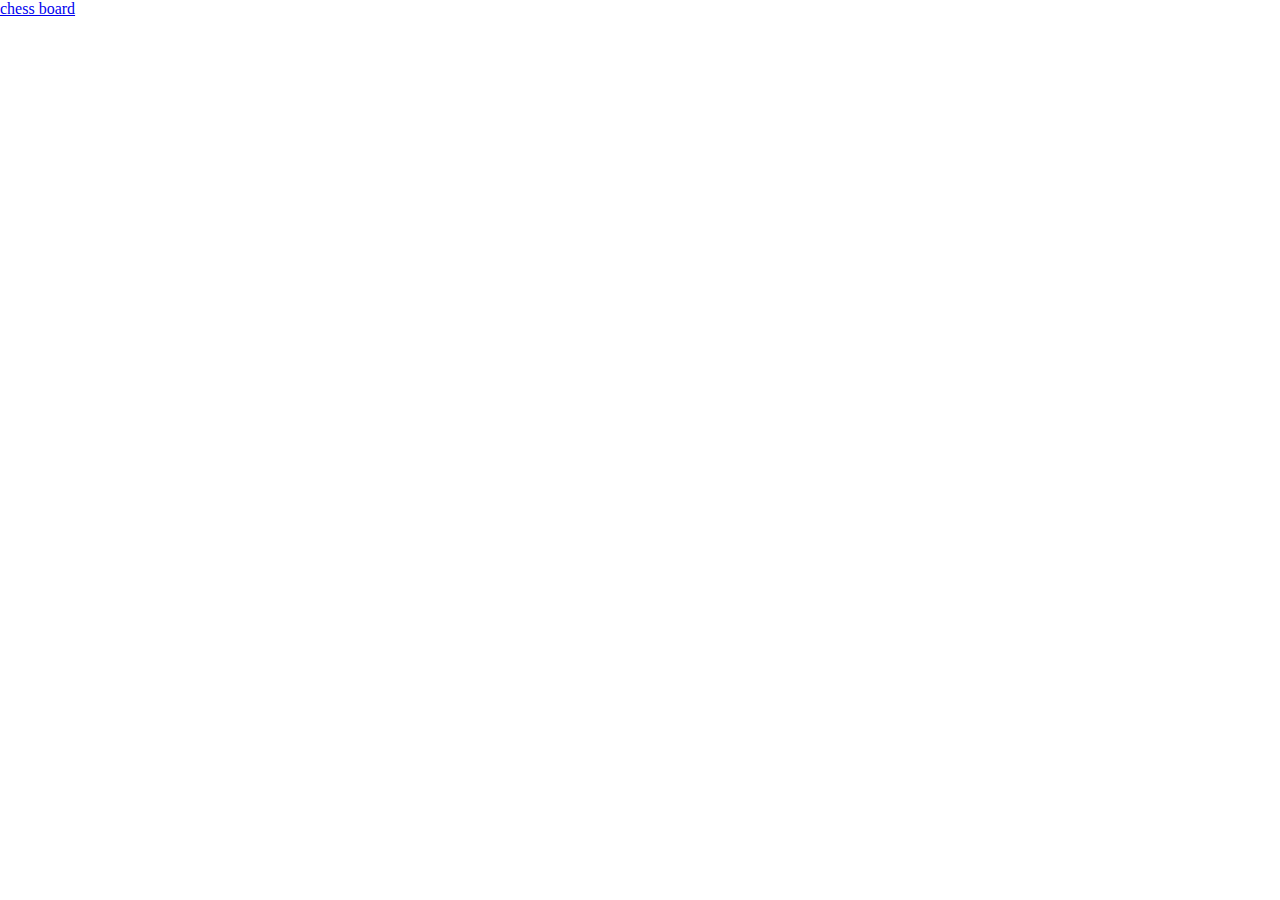
==== index.html @ 2d4c9433 "Add files via upload" ====
<!DOCTYPE html>
<html lang="en">
<head>
  <meta charset="UTF-8">
  <meta name="viewport" content="width=device-width, initial-scale=1.0">
  <title>Document</title>
  <link rel="stylesheet" href="chess.css">
</head>
<body>
  <a href="chess.html">chess board</a>
</body>
</html>
---- chess.css ----
*{
    margin: 0;
    padding: 0;
    background-color: white;
}
.chessboard{
  width: 640px;
  height: 640px;
  margin: 15px;
  border: 15px solid brown;
  left: 25%;
  position: absolute;
}
.black
{
    width: 80px;
    height: 80px;
    float: left;
    background-color: sienna;
    font-size: 50px;
    text-align: center;
    vertical-align: middle;
}
.white
{
    width: 80px;
    height: 80px;
    float: left;
    background-color: #fff;
    font-size: 50px;
    text-align: center;
    vertical-align: middle;
}
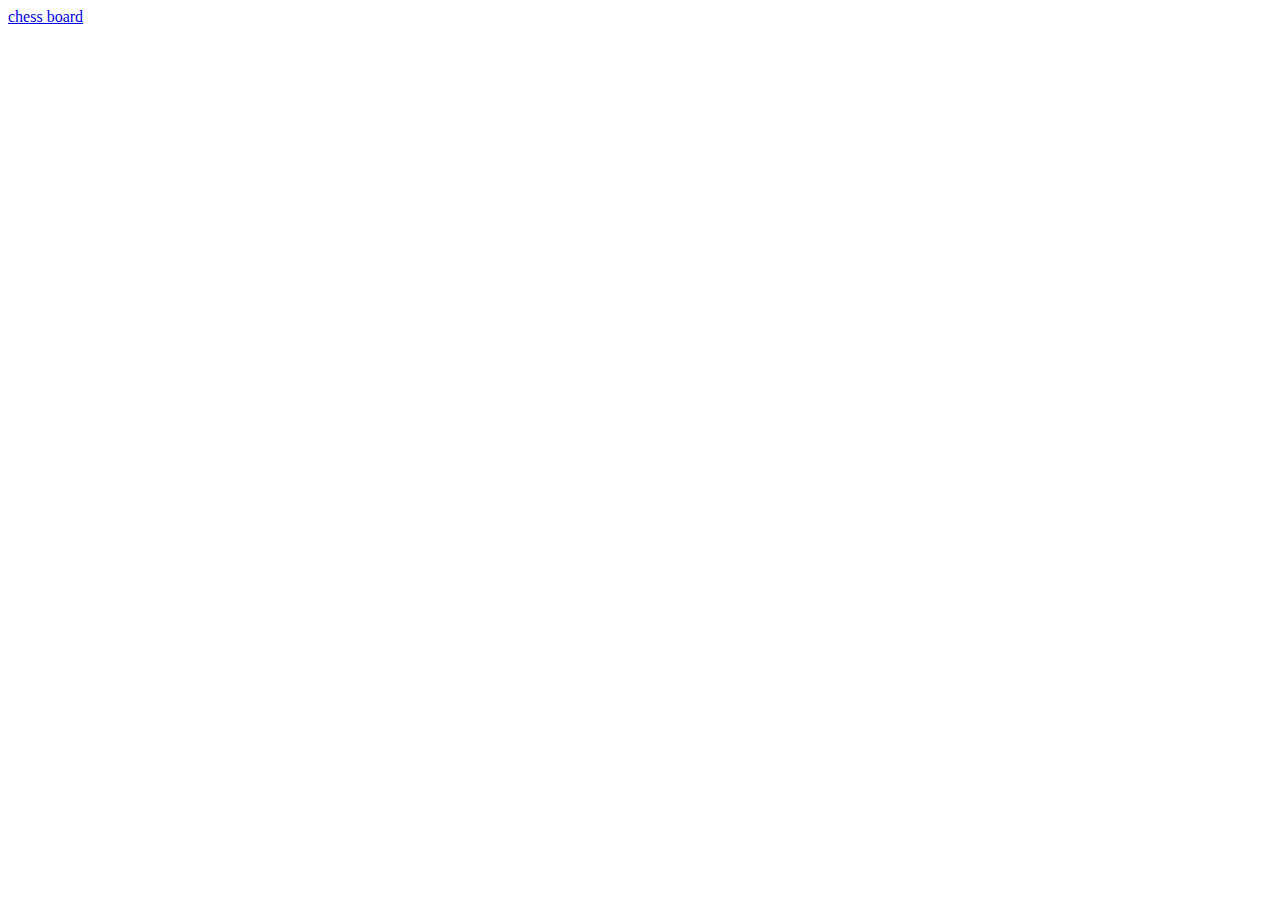
==== commit d77387b7: "Update index.html" ====
--- a/index.html
+++ b/index.html
@@ -4,9 +4,8 @@
   <meta charset="UTF-8">
   <meta name="viewport" content="width=device-width, initial-scale=1.0">
   <title>Document</title>
-  <link rel="stylesheet" href="chess.css">
-</head>
+  </head>
 <body>
   <a href="chess.html">chess board</a>
 </body>
-</html>+</html>
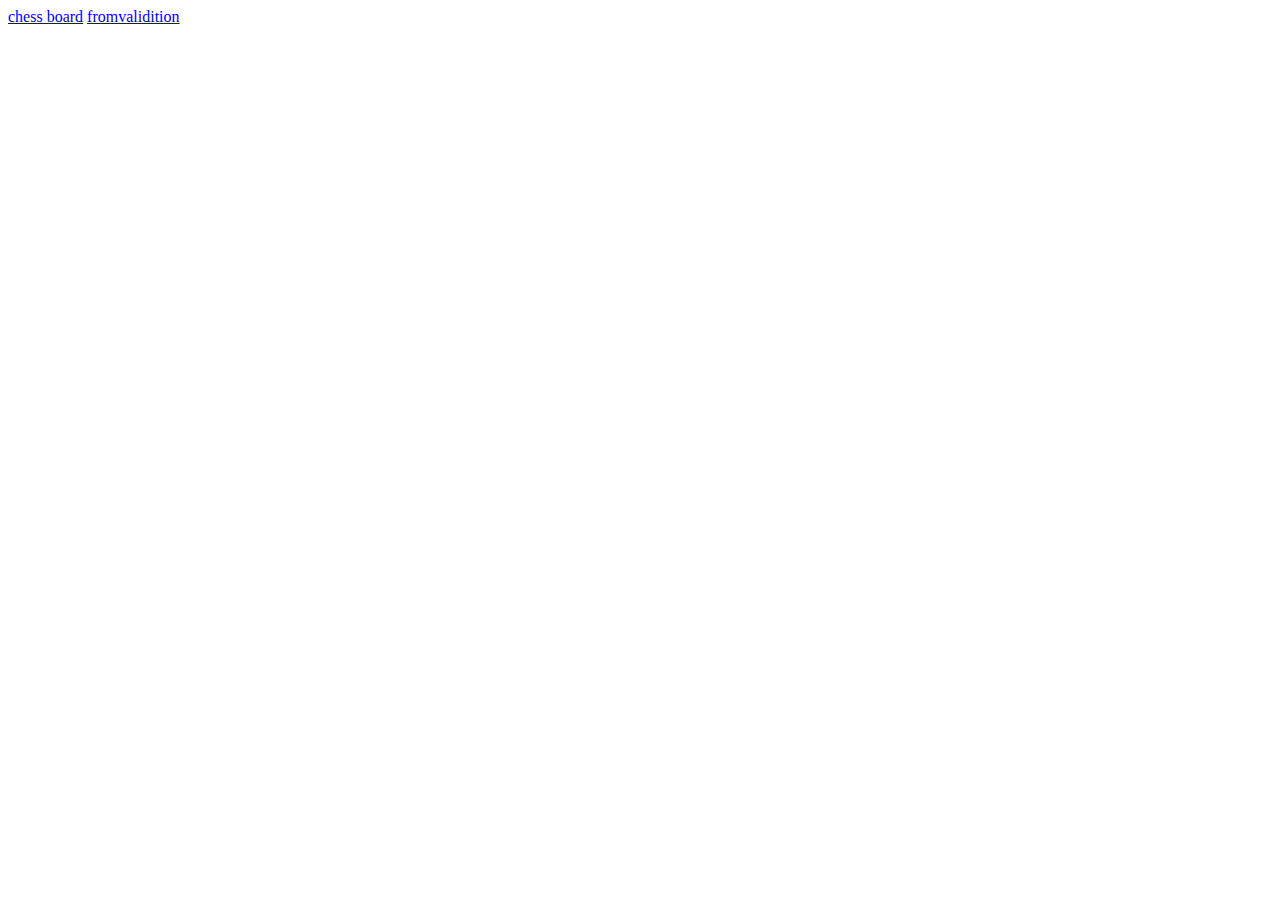
==== commit 79270273: "Update index.html" ====
--- a/index.html
+++ b/index.html
@@ -7,5 +7,6 @@
   </head>
 <body>
   <a href="chess.html">chess board</a>
+  <a href="Formvalidition.html">fromvalidition</a>
 </body>
 </html>
